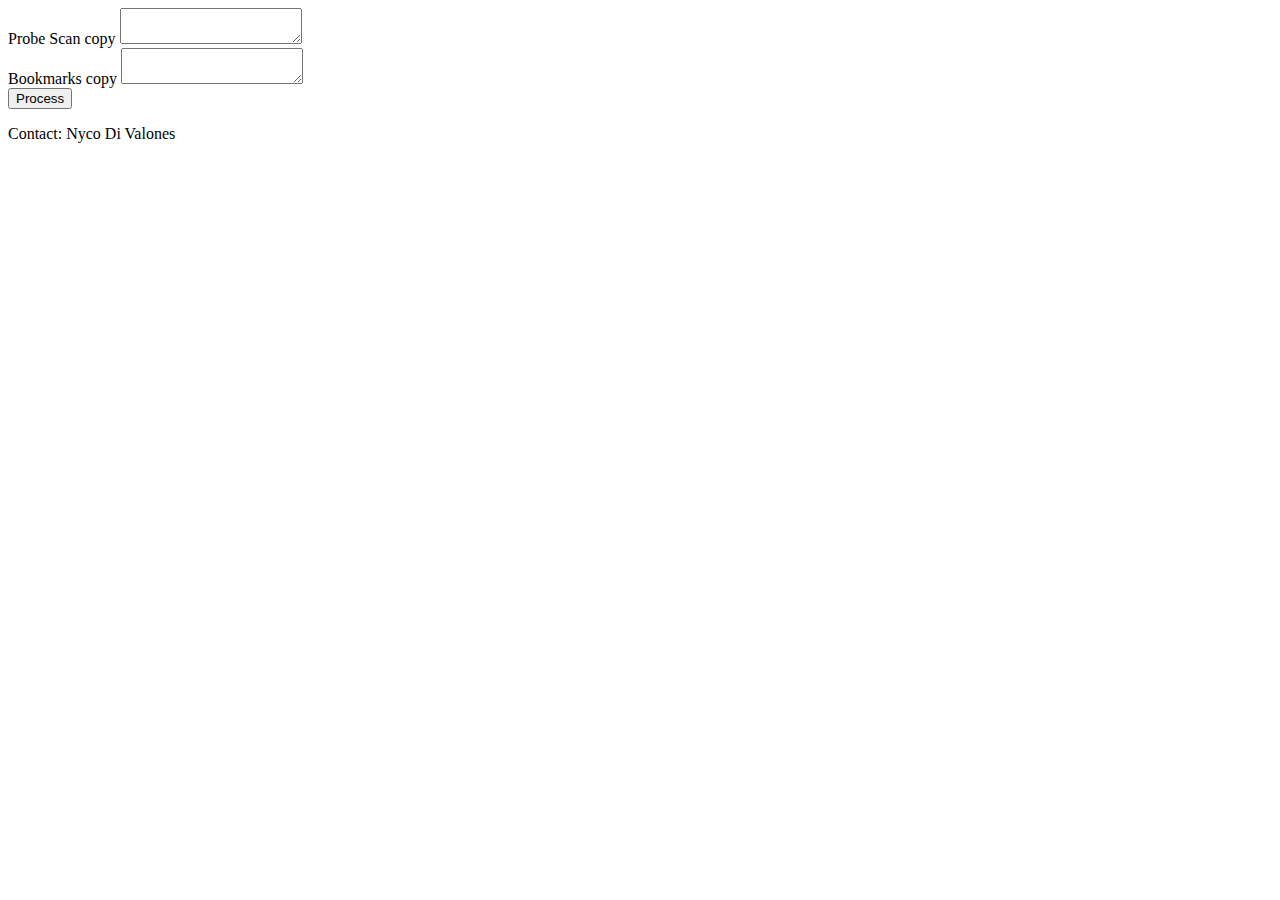
==== salvage/index.html @ 6e2d8ef3 "Add files via upload" ====
<!DOCTYPE html>
<html lang="en">
<head>
    <meta charset="UTF-8">
    <title>Combat Site Checker</title>

    <link type="text/css" rel="stylesheet" href="style.css" />
</head>
<body>
<form id="siteForm">
    <div>
        <label for="scan-textarea">Probe Scan copy</label>
        <textarea id="scan-textarea" required></textarea>
    </div>
    <div>
        <label for="bookmarks-textarea">Bookmarks copy</label>
        <textarea id="bookmarks-textarea" required></textarea>
    </div>
    <button type="submit" id="process">Process</button>
    <p>Contact: Nyco Di Valones</p>
</form>
<output></output>

<script type="text/javascript" src="sitechecker.js"></script>
</body>
</html>
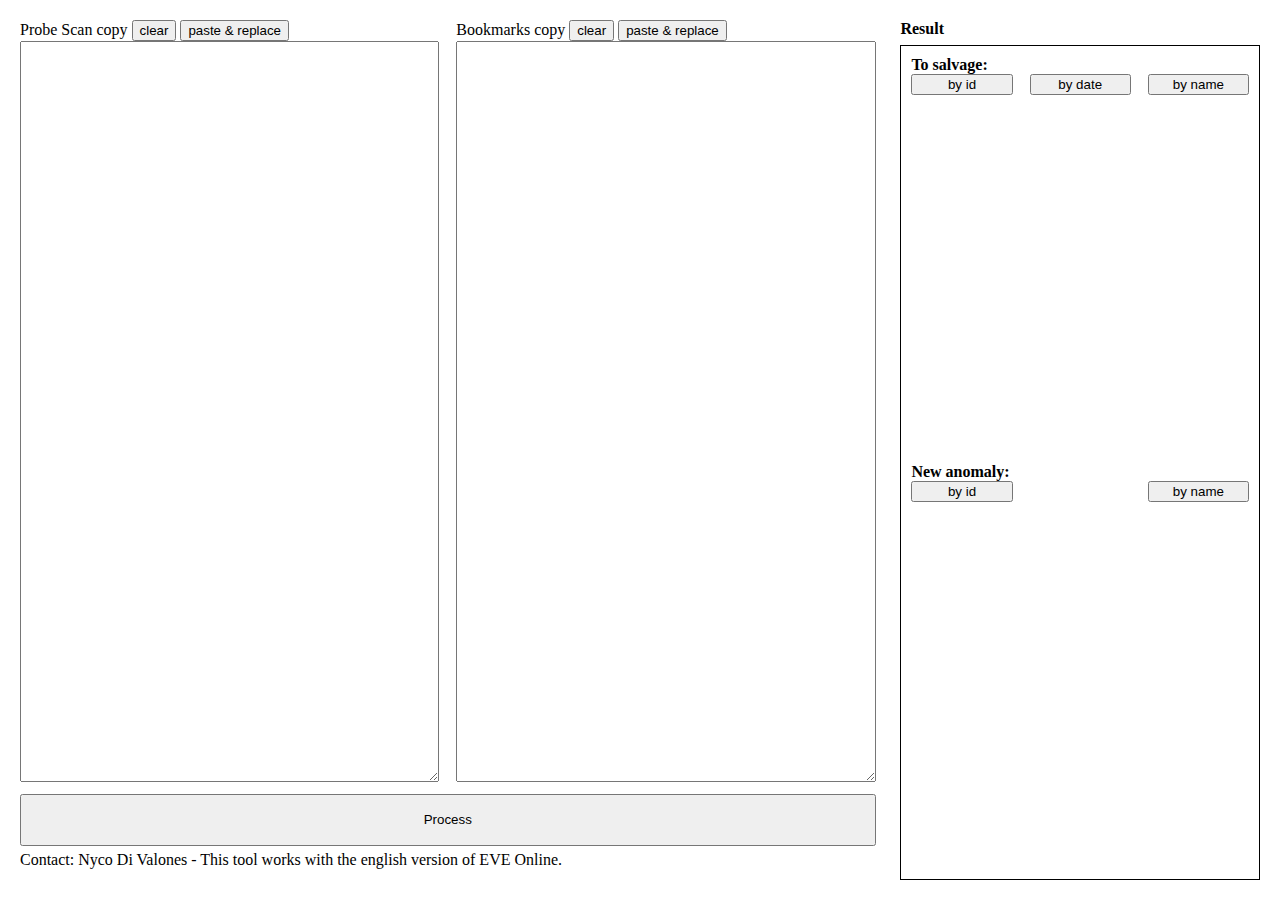
==== commit 58702866: "Add files via upload" ====
--- a/salvage/index.html
+++ b/salvage/index.html
@@ -2,25 +2,67 @@
 <html lang="en">
 <head>
     <meta charset="UTF-8">
-    <title>Combat Site Checker</title>
+    <title>Salvage Site Checker</title>
 
     <link type="text/css" rel="stylesheet" href="style.css" />
 </head>
 <body>
+
 <form id="siteForm">
-    <div>
-        <label for="scan-textarea">Probe Scan copy</label>
-        <textarea id="scan-textarea" required></textarea>
+    <div class="form-content">
+        <div class="textarea">
+            <div class="header-area">
+                <label for="scan-textarea">Probe Scan copy</label>
+                <button id="scan-clear">clear</button>
+                <button id="scan-paste">paste & replace</button>
+            </div>
+            <textarea id="scan-textarea" required></textarea>
+        </div>
+        <div class="textarea">
+            <div class="header-area">
+                <label for="bookmarks-textarea">Bookmarks copy</label>
+                <button id="bookmarks-clear">clear</button>
+                <button id="bookmarks-paste">paste & replace</button>
+            </div>
+            <textarea id="bookmarks-textarea" required></textarea>
+        </div>
     </div>
-    <div>
-        <label for="bookmarks-textarea">Bookmarks copy</label>
-        <textarea id="bookmarks-textarea" required></textarea>
+    <div class="form-button">
+        <button type="submit" id="process">Process</button>
+        <p>Contact: Nyco Di Valones - This tool works with the english version of EVE Online.</p>
     </div>
-    <button type="submit" id="process">Process</button>
-    <p>Contact: Nyco Di Valones</p>
 </form>
-<output></output>
 
-<script type="text/javascript" src="sitechecker.js"></script>
+<div class="output">
+    <p>Result</p>
+    <div class="result">
+        <div class="to-salvage">
+            <p>To salvage:</p>
+            <div>
+                <div class="sort-buttons">
+                    <button id="salvage-id-ascendant">by id</button>
+                    <button id="salvage-date-ascendant">by date</button>
+                    <button id="salvage-name-ascendant">by name</button>
+                </div>
+                <table id="output-salvage"></table>
+            </div>
+        </div>
+        <div class="new-anomalies">
+            <p>New anomaly:</p>
+            <div>
+                <div class="sort-buttons">
+                    <button id="anomaly-id-ascendant">by id</button>
+                    <button id="anomaly-name-ascendant">by name</button>
+                </div>
+                <table id="output-anomaly"></table>
+            </div>
+        </div>
+    </div>
+</div>
+
+<script type="text/javascript" src="sitechecker.min.js"></script>
+<script type="text/javascript" src="sorter.min.js"></script>
+<script type="text/javascript" src="common.min.js"></script>
+
 </body>
 </html>--- a/salvage/style.css
+++ b/salvage/style.css
@@ -0,0 +1,101 @@
+
+html, body, form {
+    padding: 0;
+    border: 0;
+    height: 100%;
+    margin: 0;
+}
+
+body {
+    display: flex;
+    position: absolute;
+    height: auto;
+    bottom: 0;
+    top: 0;
+    left: 0;
+    right: 0;
+    margin: 20px;
+    justify-content: space-between;
+}
+
+
+.form-content {
+    display: flex;
+    height: 90%;
+    justify-content: space-between;
+}
+
+.form-button {
+    height: 10%;
+}
+
+.form-button button {
+    height: 60%;
+    width: 100%;
+}
+
+.form-button p {
+    padding: 0;
+    border: 0;
+    margin: 5px 0 0;
+}
+
+#siteForm {
+    width: 69%;
+}
+
+.textarea {
+    width: 49%;
+}
+
+#siteForm, .textarea, .output  {
+    display: flex;
+    flex-direction: column;
+}
+
+label {
+    height: 3%;
+}
+
+textarea {
+    height: 95%;
+    white-space: nowrap;
+    overflow-x: auto;
+}
+
+.output {
+    width: 29%;
+}
+
+.output p {
+    margin: 0;
+    height: 3%;
+    font-weight: bolder;
+}
+
+.result {
+    border: 1px solid black;
+    height: 96%;
+    padding: 10px;
+    overflow: auto
+}
+
+.to-salvage, .new-anomalies {
+    min-height: 50%;
+}
+
+table {
+    white-space: nowrap;
+    overflow: hidden;
+    text-overflow: ellipsis;
+    width: 100%;
+}
+
+.sort-buttons {
+    display: flex;
+    justify-content: space-between;
+}
+
+.sort-buttons button {
+    width: 30%;
+}
